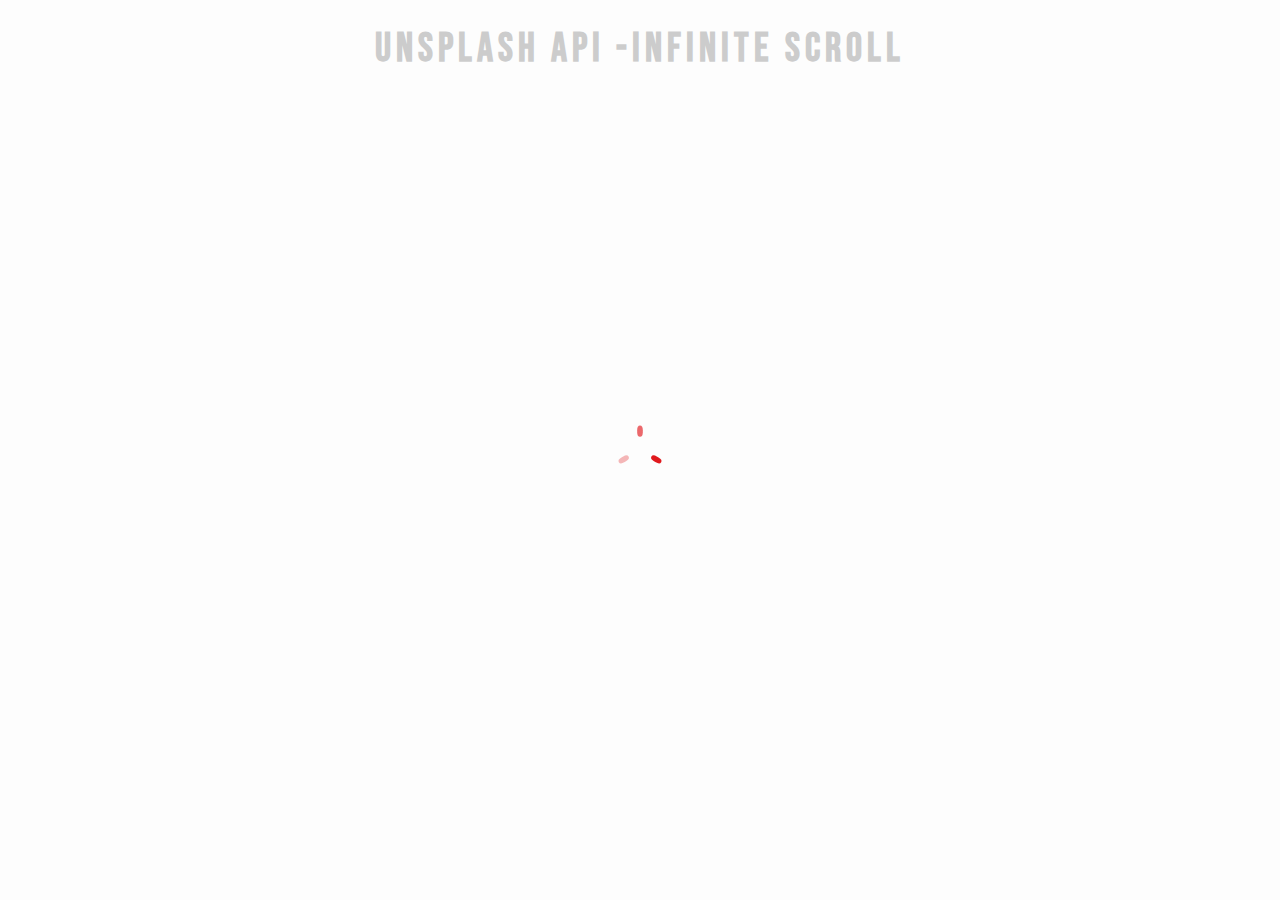
==== Infinity Scroll/index.html @ 7b7fa043 "Infinity Scroll Start" ====
<!DOCTYPE html>
<html lang="en">
<head>
  <meta charset="UTF-8">
  <meta http-equiv="X-UA-Compatible" content="IE=edge">
  <meta name="viewport" content="width=device-width, initial-scale=1.0">
  <title>Infinite Scroll</title>
  <link rel="icon" type = "image/png" 
  href="https://s2.googleusercontent.com/s2/favicons?domain=www.jacinto.design">
  <link rel="stylesheet" href="style.css">
</head>
<body>
  <!-- Title -->
  <h1>Unsplash API -Infinite Scroll</h1>
  <!-- Loader -->
  <div class="loader" id="loader">
    <img src="loader.svg" alt="Loading">
  </div>
  <!-- Script -->
  <script src = "script.js"></script>
</body>
</html>
---- Infinity Scroll/style.css ----
@import url('https://fonts.googleapis.com/css2?family=Bebas+Neue&family=Montserrat:wght@100&family=Nanum+Gothic&family=Roboto&display=swap');

html {

  box-sizing: border-box;

}

body {
  margin: 0;
  font-family: Bebas Neue, sans-serif;
  background:  whitesmoke;
}

h1 {
  text-align: center;
  margin-top: 25px;
  margin-bottom: 15px;
  font-size: 40px;
  letter-spacing: 5px;
}

/* Loader*/

.loader {
  position: fixed;
  top:0;
  bottom: 0;
  left: 0;
  right: 0;
  background: rgba(255, 255, 255, 0.8);
}

.loader img {
  position: fixed;
  top:50%;
  left: 50%;
  transform: translate(-50%,-50%);
}
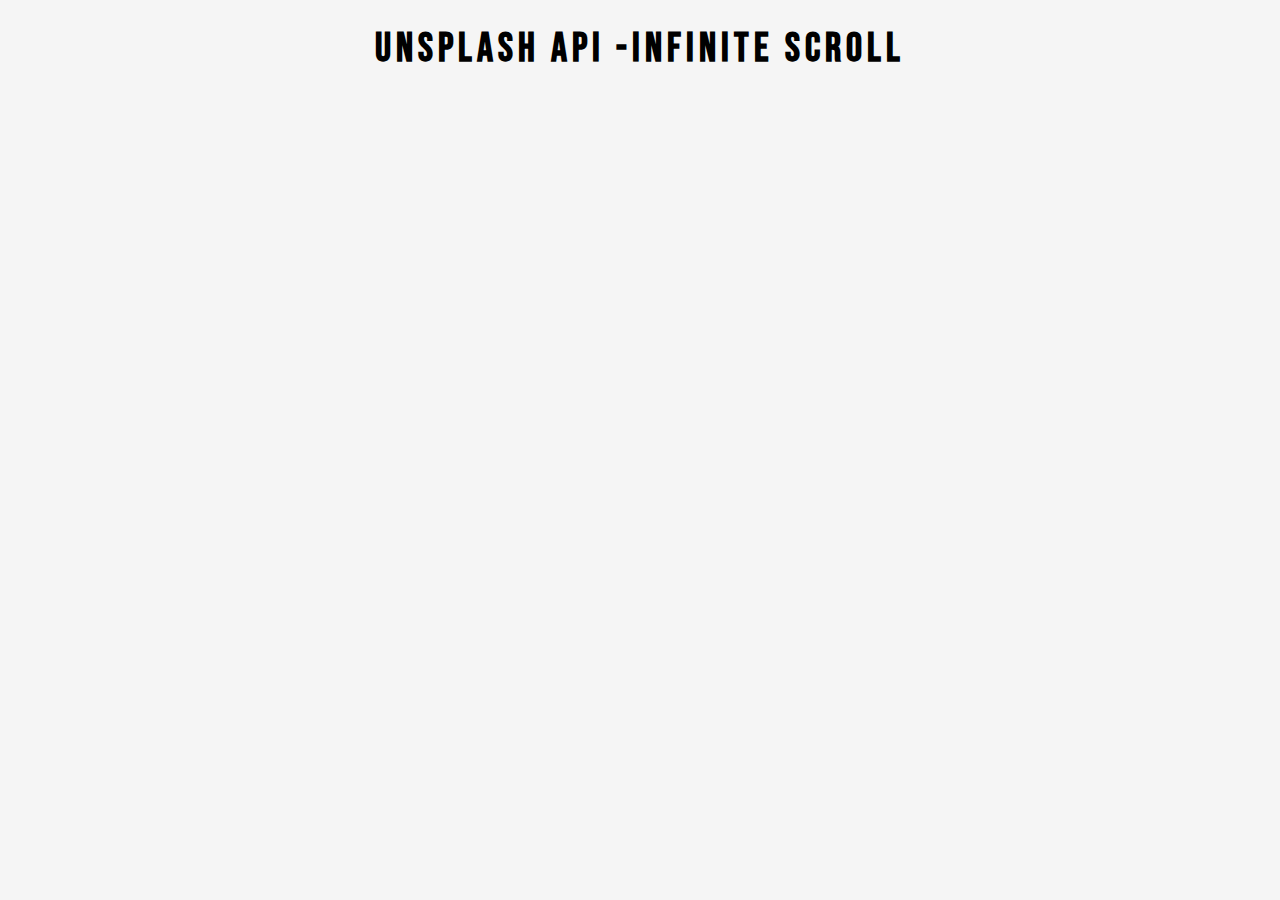
==== commit 592d6c61: "API" ====
--- a/Infinity Scroll/index.html
+++ b/Infinity Scroll/index.html
@@ -1,22 +1,39 @@
 <!DOCTYPE html>
 <html lang="en">
+
 <head>
   <meta charset="UTF-8">
   <meta http-equiv="X-UA-Compatible" content="IE=edge">
   <meta name="viewport" content="width=device-width, initial-scale=1.0">
   <title>Infinite Scroll</title>
-  <link rel="icon" type = "image/png" 
-  href="https://s2.googleusercontent.com/s2/favicons?domain=www.jacinto.design">
+  <link rel="icon" type="image/png" href="https://s2.googleusercontent.com/s2/favicons?domain=www.jacinto.design">
   <link rel="stylesheet" href="style.css">
+
 </head>
+
 <body>
   <!-- Title -->
   <h1>Unsplash API -Infinite Scroll</h1>
   <!-- Loader -->
-  <div class="loader" id="loader">
-    <img src="loader.svg" alt="Loading">
+  <div class="loader" id="loader" hidden>
+    <img src="loader.svg" alt="Loading"> 
   </div>
+  <!-- Image Container -->
+  <div class="image-container" id="image-container">
+    <img
+      src="https://images.unsplash.com/photo-1672845977046-cd68269e4be9?ixlib=rb-4.0.3&ixid=MnwxMjA3fDB8MHxwaG90by1wYWdlfHx8fGVufDB8fHx8&auto=format&fit=crop&w=1170&q=80"
+      alt="">
+    <img
+      src="https://images.unsplash.com/photo-1672845977046-cd68269e4be9?ixlib=rb-4.0.3&ixid=MnwxMjA3fDB8MHxwaG90by1wYWdlfHx8fGVufDB8fHx8&auto=format&fit=crop&w=1170&q=80"
+      alt="">
+    <img
+      src="https://images.unsplash.com/photo-1672845977046-cd68269e4be9?ixlib=rb-4.0.3&ixid=MnwxMjA3fDB8MHxwaG90by1wYWdlfHx8fGVufDB8fHx8&auto=format&fit=crop&w=1170&q=80"
+      alt="">
+
+  </div>
+
   <!-- Script -->
-  <script src = "script.js"></script>
+  <script src="script.js"></script>
 </body>
+
 </html>--- a/Infinity Scroll/style.css
+++ b/Infinity Scroll/style.css
@@ -9,7 +9,7 @@
 body {
   margin: 0;
   font-family: Bebas Neue, sans-serif;
-  background:  whitesmoke;
+  background:  whitesmoke; 
 }
 
 h1 {
@@ -36,4 +36,13 @@
   top:50%;
   left: 50%;
   transform: translate(-50%,-50%);
+}
+
+.image-container {
+  margin: 10px 30%;
+}
+
+.image-container img {
+  width: 100%;
+  margin-top:5px;
 }